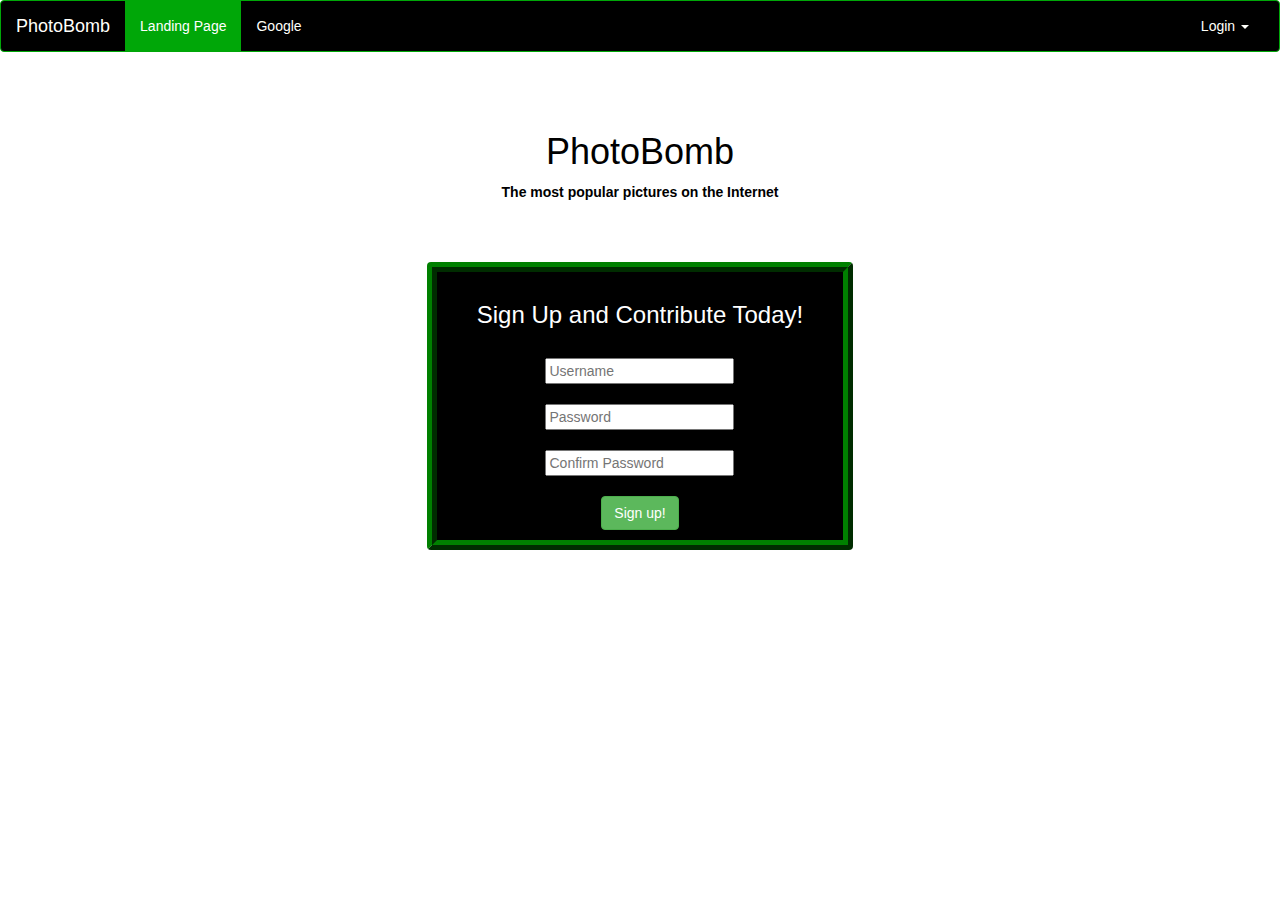
==== website/index.html @ 9f383d6e "added vagrant capabilities" ====
<!DOCTYPE html>
<html lang="en">
	<head>
		<title>PhotoBomb Landing Page</title>

		<meta charset="utf-8">

		<!-- Bootstrap  -->
		<link rel="stylesheet" href="https://maxcdn.bootstrapcdn.com/bootstrap/3.3.2/css/bootstrap.min.css">
		
    	<!-- custom CSS -->
		<link rel="stylesheet" type="text/css" href="css/index.css">
	</head>
	<body>
		<!-- NavBar -->
		<div class="contaniner">
			<nav class="navbar navbar-default">
				<div class="container-fluid"> <!-- navbar-inverse for colors --> 
					<!-- Brand and toggle get grouped for better mobile display -->
			    	<div class="navbar-header">
			      		<button type="button" class="navbar-toggle collapsed" data-toggle="collapse" data-target="#bs-example-navbar-collapse-1">
			        		<span class="sr-only">Toggle navigation</span>
					        <span class="icon-bar"></span>
					        <span class="icon-bar"></span>
					        <span class="icon-bar"></span>
			      		</button>
			      		<a class="navbar-brand" href="index.html">PhotoBomb</a>
			    	</div>

			    	<!-- Collect the nav links, forms, and other content for toggling -->
			    	<div class="collapse navbar-collapse" id="bs-example-navbar-collapse-1">
			      		<ul class="nav navbar-nav">
					        <li class="active"><a href="index.html">Landing Page<span class="sr-only">(current)</span></a></li>
					        <li><a href="https://www.google.com/">Google</a></li>
			      		</ul>

			      		<ul class="nav navbar-nav navbar-right">
			        		<li class="dropdown">
			          			<a href="#" class="dropdown-toggle" data-toggle="dropdown" role="button" aria-expanded="false">Login <span class="caret"></span></a>
			          			<div class="dropdown-menu" style="padding: 15px; padding-bottom: 15px;">
									<form method="post" action="login" accept-charset="UTF-8">
										<input style="margin-bottom: 15px;" type="text" placeholder="Username" id="username" name="username">
										<input style="margin-bottom: 15px;" type="password" placeholder="Password" id="password" name="password">
										<input style="float: left; margin-right: 10px;" type="checkbox" name="remember-me" id="remember-me" value="1">
										<label class="string optional">Remember me</label>
										<input class="btn btn-success btn-block" type="submit" id="sign-in" value="Sign In">
									</form>
								</div>
			        		</li>
			      		</ul>
					</div><!-- /.navbar-collapse -->
			  	</div><!-- /.container-fluid -->
			</nav>
		</div><!-- container -->

		<!-- Title and text underneath -->
		<div id="header">
			<h1>PhotoBomb</h1>
			<p><b>The most popular pictures on the Internet</b></p>
		</div>

		<!-- Sign up box -->
		<div class="signUp well col-sm-offset-3 col-sm-6 col-md-offset-3 col-md-6 col-lg-offset-4 col-lg-4">
			<h3 id="signUpText">Sign Up and Contribute Today!</h3>
			<br>
			<form accept-charset="UTF-8" method="post">
				<input class="span3" name="username" placeholder="Username" type="text">
				<br><br>
				<input class="span3" name="password" placeholder="Password" type="password">
				<br><br>
				<input class="span3" name="password" placeholder="Confirm Password" type="password"> 
				<br><br>
				<button class="btn btn-success" type="submit">Sign up!</button>
			</form>
		</div>


		<!-- jQuery & Bootstrap JS -->
		<script src="https://ajax.googleapis.com/ajax/libs/jquery/2.1.3/jquery.min.js"></script>
		<script src="https://maxcdn.bootstrapcdn.com/bootstrap/3.3.2/js/bootstrap.min.js"></script>
	</body>
</html>
---- website/css/index.css ----
body {
	/*background-color: #009933;*/
  background-image: url("http://i.imgur.com/FUsyxR5.jpg");
  background-size: 113%;
}

/* Title and tagline */
#header {
	margin-top: 80px;
	text-align: center;
  color: black;
}

/* For signup box */
.signUp {
	margin-top: 50px;
	text-align: center;
	border-style: ridge;
	border-width: 10px;
	border-color: green;
	padding: 10px;
	background-color: black;
}

#signUpText {
	color: #FFFFFF;
}
/* For navbar auto generated at http://work.smarchal.com/twbscolor/css/00000000a708fffffaffffff1 */
.navbar-default {
  background-color: #000000;
  border-color: #00a708;
}
.navbar-default .navbar-brand {
  color: #fffffa;
}
.navbar-default .navbar-brand:hover, .navbar-default .navbar-brand:focus {
  color: #ffffff;
}
.navbar-default .navbar-text {
  color: #fffffa;
}
.navbar-default .navbar-nav > li > a {
  color: #fffffa;
}
.navbar-default .navbar-nav > li > a:hover, .navbar-default .navbar-nav > li > a:focus {
  color: #ffffff;
}
.navbar-default .navbar-nav > li > .dropdown-menu {
  background-color: #000000;
}
.navbar-default .navbar-nav > li > .dropdown-menu > li > a {
  color: #fffffa;
}
.navbar-default .navbar-nav > li > .dropdown-menu > li > a:hover,
.navbar-default .navbar-nav > li > .dropdown-menu > li > a:focus {
  color: #ffffff;
  background-color: #00a708;
}
.navbar-default .navbar-nav > li > .dropdown-menu > li > .divider {
  background-color: #000000;
}
.navbar-default .navbar-nav > .active > a, .navbar-default .navbar-nav > .active > a:hover, .navbar-default .navbar-nav > .active > a:focus {
  color: #ffffff;
  background-color: #00a708;
}
.navbar-default .navbar-nav > .open > a, .navbar-default .navbar-nav > .open > a:hover, .navbar-default .navbar-nav > .open > a:focus {
  color: #ffffff;
  background-color: #00a708;
}
.navbar-default .navbar-toggle {
  border-color: #00a708;
}
.navbar-default .navbar-toggle:hover, .navbar-default .navbar-toggle:focus {
  background-color: #00a708;
}
.navbar-default .navbar-toggle .icon-bar {
  background-color: #fffffa;
}
.navbar-default .navbar-collapse,
.navbar-default .navbar-form {
  border-color: #fffffa;
}
.navbar-default .navbar-link {
  color: #fffffa;
}
.navbar-default .navbar-link:hover {
  color: #ffffff;
}

@media (max-width: 767px) {
  .navbar-default .navbar-nav .open .dropdown-menu > li > a {
    color: #fffffa;
  }
  .navbar-default .navbar-nav .open .dropdown-menu > li > a:hover, .navbar-default .navbar-nav .open .dropdown-menu > li > a:focus {
    color: #ffffff;
  }
  .navbar-default .navbar-nav .open .dropdown-menu > .active > a, .navbar-default .navbar-nav .open .dropdown-menu > .active > a:hover, .navbar-default .navbar-nav .open .dropdown-menu > .active > a:focus {
    color: #ffffff;
    background-color: #00a708;
  }
}
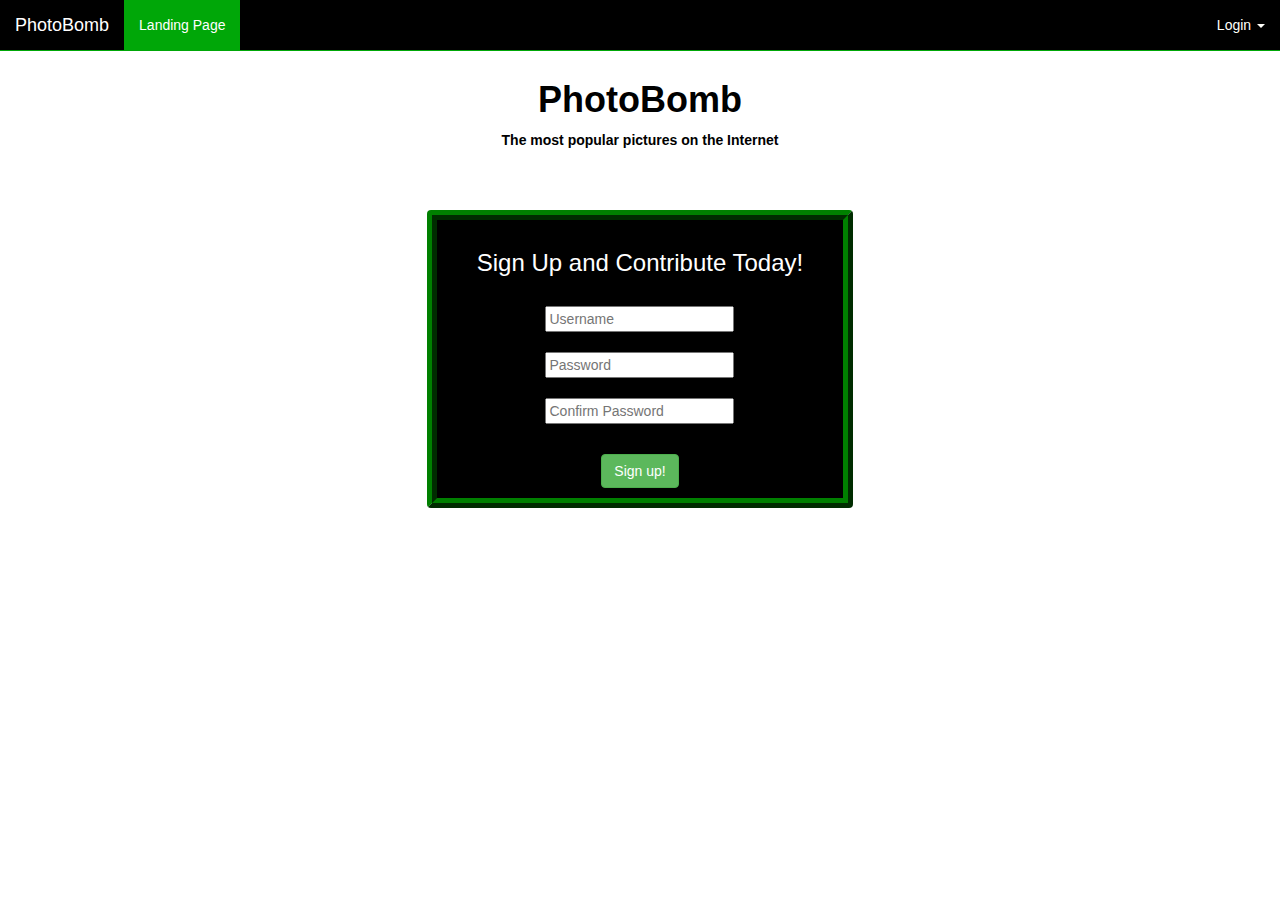
==== commit c469e5fc: "minor changes" ====
--- a/website/index.html
+++ b/website/index.html
@@ -2,19 +2,23 @@
 <html lang="en">
 	<head>
 		<title>PhotoBomb Landing Page</title>
-
 		<meta charset="utf-8">
-
 		<!-- Bootstrap  -->
 		<link rel="stylesheet" href="https://maxcdn.bootstrapcdn.com/bootstrap/3.3.2/css/bootstrap.min.css">
-		
     	<!-- custom CSS -->
 		<link rel="stylesheet" type="text/css" href="css/index.css">
+		<!-- jQuery & Bootstrap JS/CSS -->
+		<script src="https://ajax.googleapis.com/ajax/libs/jquery/2.1.3/jquery.min.js"></script>
+		<script src="https://maxcdn.bootstrapcdn.com/bootstrap/3.3.2/js/bootstrap.min.js"></script>
+		<!-- custom JS -->
+		<script type="text/javascript" src="js/index.js"></script>
+		<!-- Cabin Font -->
+		<link href='http://fonts.googleapis.com/css?family=Cabin:500' rel='stylesheet' type='text/css'>
 	</head>
 	<body>
 		<!-- NavBar -->
 		<div class="contaniner">
-			<nav class="navbar navbar-default">
+			<nav class="navbar navbar-default navbar-fixed-top">
 				<div class="container-fluid"> <!-- navbar-inverse for colors --> 
 					<!-- Brand and toggle get grouped for better mobile display -->
 			    	<div class="navbar-header">
@@ -24,25 +28,24 @@
 					        <span class="icon-bar"></span>
 					        <span class="icon-bar"></span>
 			      		</button>
-			      		<a class="navbar-brand" href="index.html">PhotoBomb</a>
+			      		<a class="navbar-brand" href="main.html">PhotoBomb</a>
 			    	</div>
 
 			    	<!-- Collect the nav links, forms, and other content for toggling -->
 			    	<div class="collapse navbar-collapse" id="bs-example-navbar-collapse-1">
 			      		<ul class="nav navbar-nav">
 					        <li class="active"><a href="index.html">Landing Page<span class="sr-only">(current)</span></a></li>
-					        <li><a href="https://www.google.com/">Google</a></li>
 			      		</ul>
 
 			      		<ul class="nav navbar-nav navbar-right">
 			        		<li class="dropdown">
 			          			<a href="#" class="dropdown-toggle" data-toggle="dropdown" role="button" aria-expanded="false">Login <span class="caret"></span></a>
 			          			<div class="dropdown-menu" style="padding: 15px; padding-bottom: 15px;">
-									<form method="post" action="login" accept-charset="UTF-8">
+									<form id="loginForm" method="post" action="login" accept-charset="UTF-8">
 										<input style="margin-bottom: 15px;" type="text" placeholder="Username" id="username" name="username">
 										<input style="margin-bottom: 15px;" type="password" placeholder="Password" id="password" name="password">
 										<input style="float: left; margin-right: 10px;" type="checkbox" name="remember-me" id="remember-me" value="1">
-										<label class="string optional">Remember me</label>
+										<label id="rememberMe" class="string optional">Remember me</label>
 										<input class="btn btn-success btn-block" type="submit" id="sign-in" value="Sign In">
 									</form>
 								</div>
@@ -55,28 +58,25 @@
 
 		<!-- Title and text underneath -->
 		<div id="header">
-			<h1>PhotoBomb</h1>
-			<p><b>The most popular pictures on the Internet</b></p>
+			<h1 id="photobombTitle"><b>PhotoBomb</b></h1>
+			<p id="tagline"><b>The most popular pictures on the Internet</b></p>
 		</div>
 
 		<!-- Sign up box -->
 		<div class="signUp well col-sm-offset-3 col-sm-6 col-md-offset-3 col-md-6 col-lg-offset-4 col-lg-4">
 			<h3 id="signUpText">Sign Up and Contribute Today!</h3>
 			<br>
-			<form accept-charset="UTF-8" method="post">
-				<input class="span3" name="username" placeholder="Username" type="text">
+			<form id="signUpForm" accept-charset="UTF-8" method="post">
+				<input id="signupUsername" class="span3" name="username" placeholder="Username" type="text">
 				<br><br>
-				<input class="span3" name="password" placeholder="Password" type="password">
+				<input id="signupPassword" class="span3" name="password" placeholder="Password" type="password">
 				<br><br>
-				<input class="span3" name="password" placeholder="Confirm Password" type="password"> 
-				<br><br>
+				<input id="signupConfirmPassword" class="span3" name="password" placeholder="Confirm Password" type="password"> 
+				<br>
+				<p><b id="errorMessage" style="color:red;font-size:17px;"></b></p>
+				<br>
 				<button class="btn btn-success" type="submit">Sign up!</button>
 			</form>
 		</div>
-
-
-		<!-- jQuery & Bootstrap JS -->
-		<script src="https://ajax.googleapis.com/ajax/libs/jquery/2.1.3/jquery.min.js"></script>
-		<script src="https://maxcdn.bootstrapcdn.com/bootstrap/3.3.2/js/bootstrap.min.js"></script>
 	</body>
 </html>